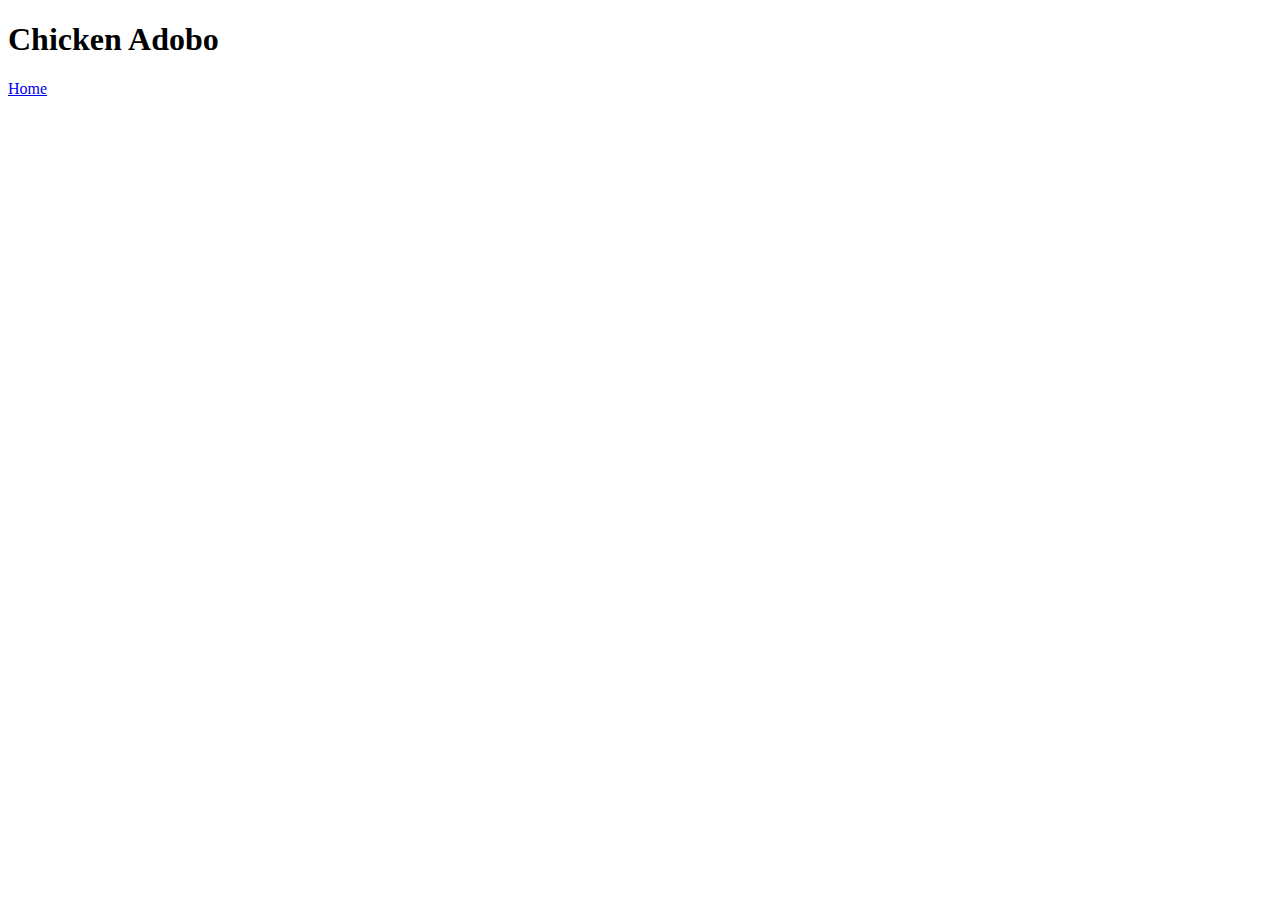
==== recipes/adobo.html @ 667e19fe "Created 8 html files to link with index.html" ====
<!DOCTYPE html>
<html lang="en">
<head>
    <meta charset="UTF-8">
    <meta name="viewport" content="width=device-width, initial-scale=1.0">
    <title>Adobo</title>
</head>
<body>
<h1> Chicken Adobo </h1>
<a href="../index.html">Home</a>
</body>
</html>
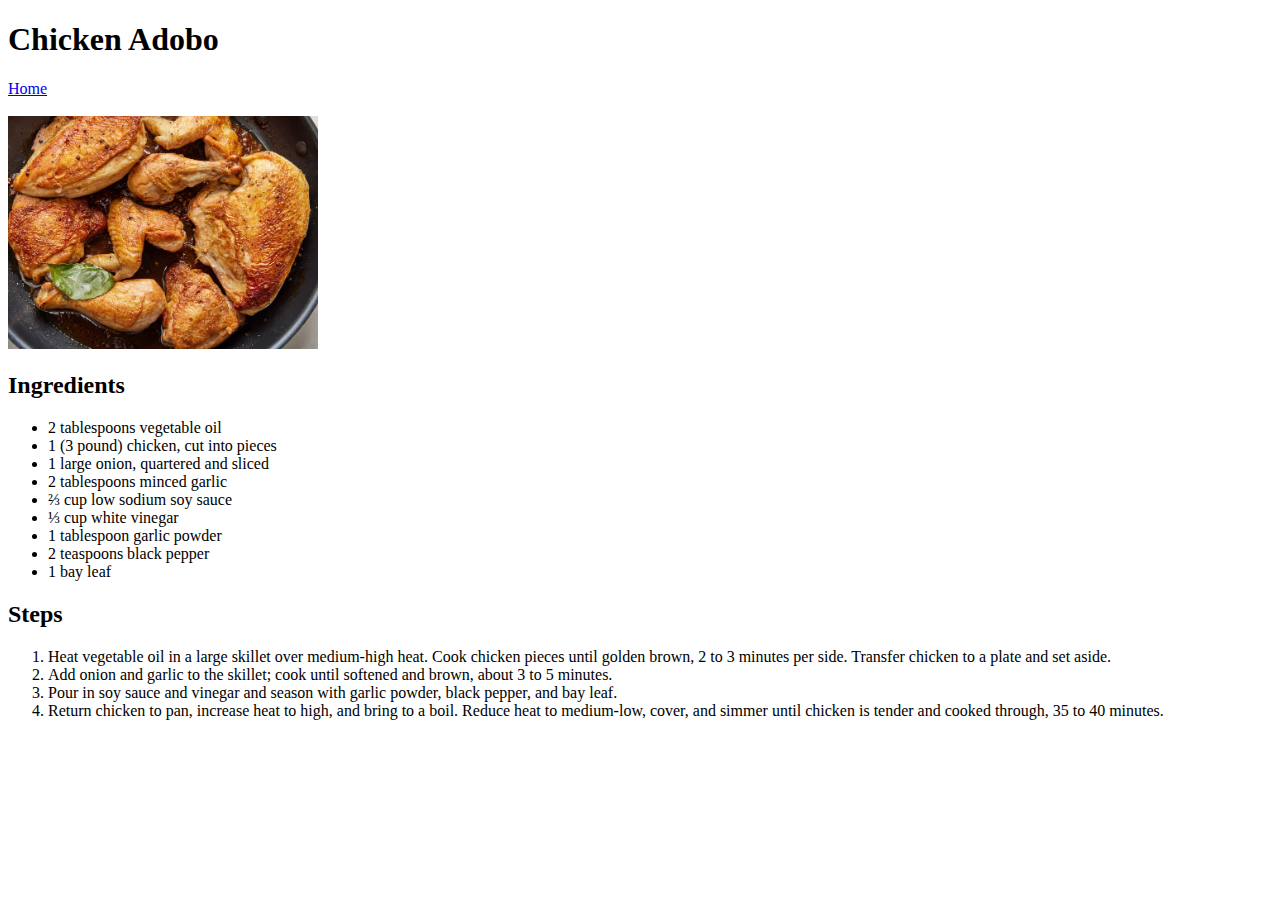
==== commit c960b005: "Completed html update on recipes with photos" ====
--- a/recipes/adobo.html
+++ b/recipes/adobo.html
@@ -6,7 +6,29 @@
     <title>Adobo</title>
 </head>
 <body>
-<h1> Chicken Adobo </h1>
-<a href="../index.html">Home</a>
+<h1> Chicken Adobo </h1> 
+<a href="../index.html">Home</a> <br> <br>
+<image src="../images/chickenadobo.jpg" width="310" alt="Chicken Adobo Image">
+
+<h2> Ingredients </h2>
+<ul>
+    <li> 2 tablespoons vegetable oil</li>
+    <li> 1 (3 pound) chicken, cut into pieces</li>
+    <li> 1 large onion, quartered and sliced</li>
+    <li> 2 tablespoons minced garlic </li>
+    <li> ⅔ cup low sodium soy sauce</li>
+    <li> ⅓ cup white vinegar</li>
+    <li> 1 tablespoon garlic powder</li>
+    <li> 2 teaspoons black pepper </li>
+    <li> 1 bay leaf </li>
+</ul>   
+
+<h2> Steps </h2>
+<ol>
+    <li> Heat vegetable oil in a large skillet over medium-high heat. Cook chicken pieces until golden brown, 2 to 3 minutes per side. Transfer chicken to a plate and set aside. </li>
+    <li> Add onion and garlic to the skillet; cook until softened and brown, about 3 to 5 minutes.</li>
+    <li> Pour in soy sauce and vinegar and season with garlic powder, black pepper, and bay leaf.</li>
+    <li> Return chicken to pan, increase heat to high, and bring to a boil. Reduce heat to medium-low, cover, and simmer until chicken is tender and cooked through, 35 to 40 minutes.</li>
+</ol>
 </body>
 </html>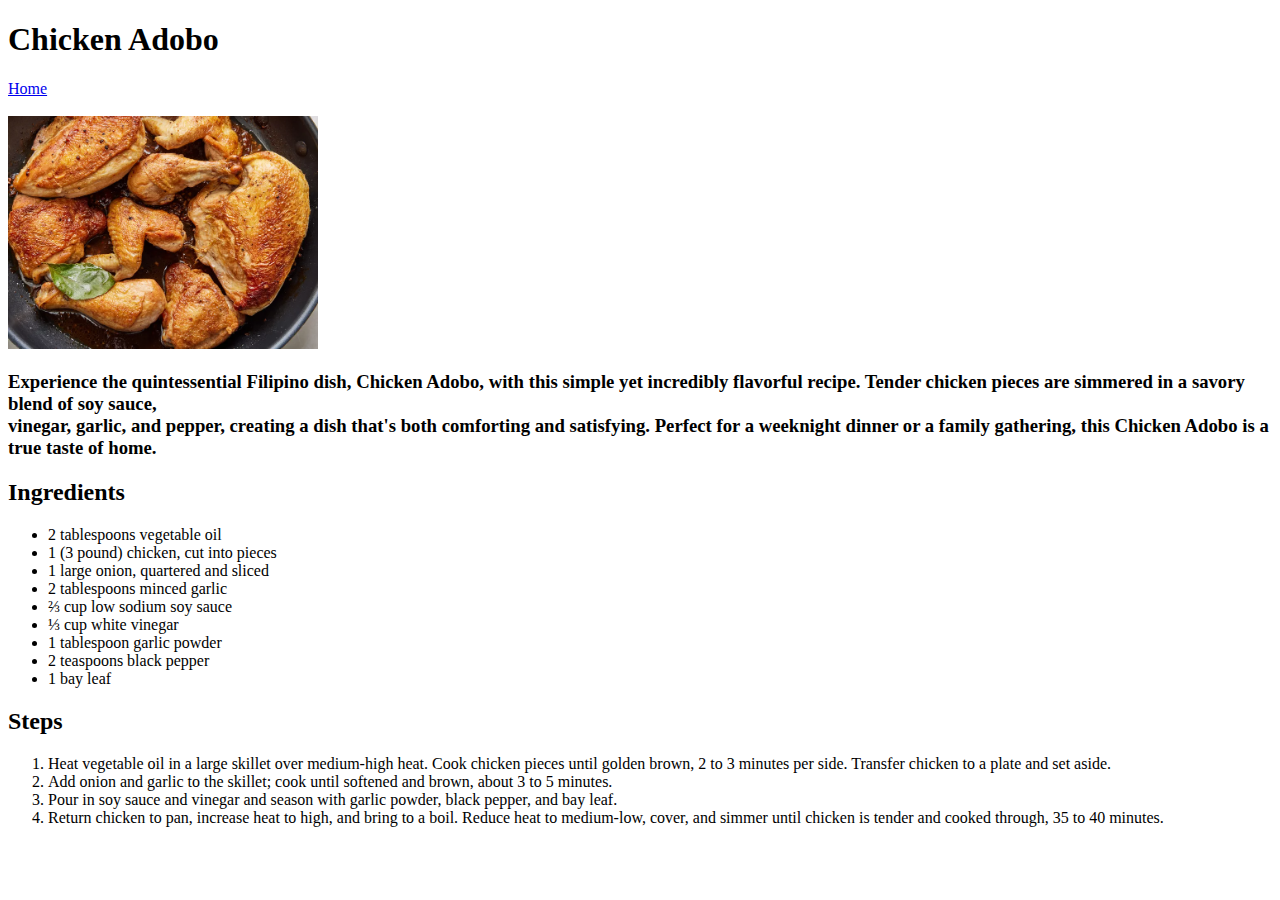
==== commit 76e0f686: "Added description on each recipe." ====
--- a/recipes/adobo.html
+++ b/recipes/adobo.html
@@ -9,6 +9,8 @@
 <h1> Chicken Adobo </h1> 
 <a href="../index.html">Home</a> <br> <br>
 <image src="../images/chickenadobo.jpg" width="310" alt="Chicken Adobo Image">
+<h3> Experience the quintessential Filipino dish, Chicken Adobo, with this simple yet incredibly flavorful recipe. Tender chicken pieces are simmered in a savory blend of soy sauce, <br>
+    vinegar, garlic, and pepper, creating a dish that's both comforting and satisfying. Perfect for a weeknight dinner or a family gathering, this Chicken Adobo is a true taste of home.</h3>
 
 <h2> Ingredients </h2>
 <ul>
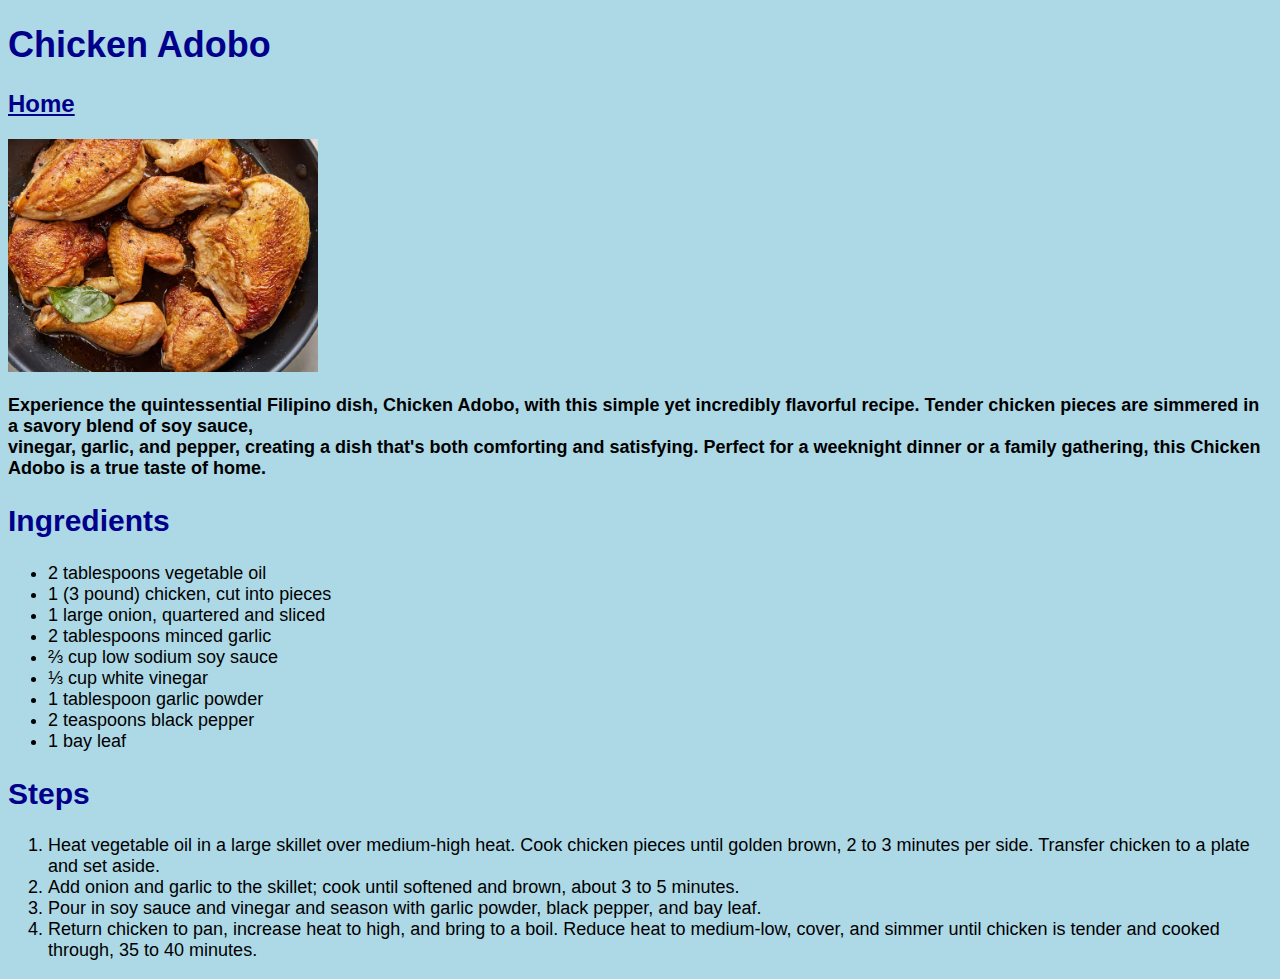
==== commit 81122834: "Update font colors for list elements" ====
--- a/recipes/adobo.html
+++ b/recipes/adobo.html
@@ -4,6 +4,7 @@
     <meta charset="UTF-8">
     <meta name="viewport" content="width=device-width, initial-scale=1.0">
     <title>Adobo</title>
+    <link rel="stylesheet" href="../styles.css">
 </head>
 <body>
 <h1> Chicken Adobo </h1> 
--- a/styles.css
+++ b/styles.css
@@ -0,0 +1,47 @@
+/* styles.css */
+* {
+  margin: 10;
+  padding: 10;
+  box-sizing: border-box;
+  font-family: Arial, Helvetica, sans-serif;
+  font-size: 18px;
+}
+
+body {
+  background-color: lightblue;
+ /* text-align: center;*/
+}
+
+li {
+  margin-right: 10px;
+}
+
+h1 {
+  font-size: 36px;
+  font-weight: bold;
+  color: darkblue;
+}
+
+h2 {
+  font-size: 30px;
+  font-weight: bold;
+  color: darkblue;
+}
+
+a {
+  font-size: 24px;
+  font-weight: bold;
+  background-color: lightblue;
+  color: darkblue;
+}
+
+a:hover {
+  background-color: blue;
+  color: yellow;
+}
+
+image {
+  width: 100%;
+  height: auto;
+  border: black 2px solid;
+}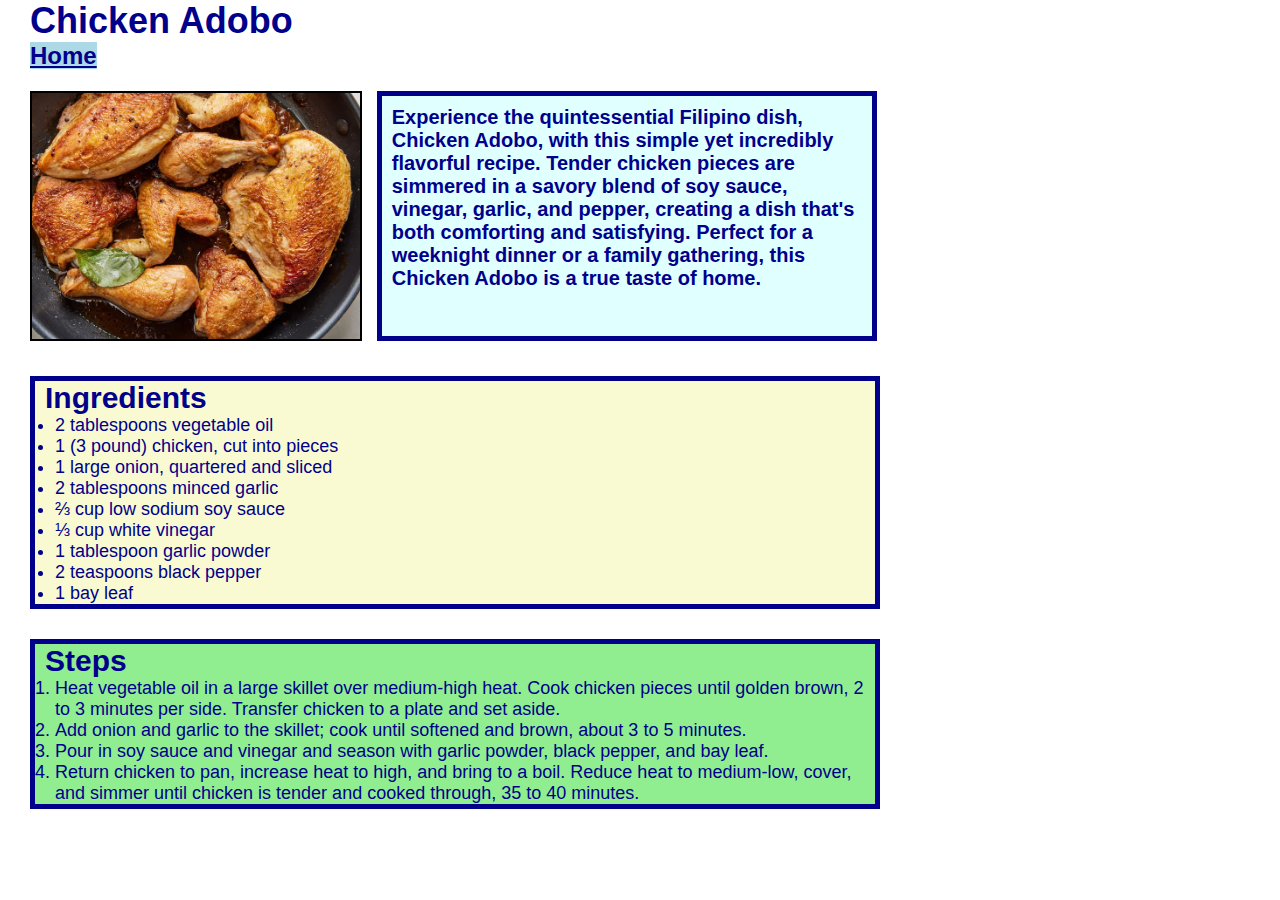
==== commit bd04e851: "Update Odin Recipe CSS Styles  Boxtype" ====
--- a/recipes/adobo.html
+++ b/recipes/adobo.html
@@ -9,29 +9,35 @@
 <body>
 <h1> Chicken Adobo </h1> 
 <a href="../index.html">Home</a> <br> <br>
-<image src="../images/chickenadobo.jpg" width="310" alt="Chicken Adobo Image">
-<h3> Experience the quintessential Filipino dish, Chicken Adobo, with this simple yet incredibly flavorful recipe. Tender chicken pieces are simmered in a savory blend of soy sauce, <br>
-    vinegar, garlic, and pepper, creating a dish that's both comforting and satisfying. Perfect for a weeknight dinner or a family gathering, this Chicken Adobo is a true taste of home.</h3>
 
+<image src="../images/chickenadobo.jpg" alt="Chicken Adobo Image">
+<p class="description"> Experience the quintessential Filipino dish, Chicken Adobo, with this simple yet incredibly flavorful recipe. Tender chicken pieces are simmered in a savory blend of soy sauce,
+    vinegar, garlic, and pepper, creating a dish that's both comforting and satisfying. Perfect for a weeknight dinner or a family gathering, this Chicken Adobo is a true taste of home.
+</p>
+
+<div class="ingredients">
 <h2> Ingredients </h2>
-<ul>
-    <li> 2 tablespoons vegetable oil</li>
-    <li> 1 (3 pound) chicken, cut into pieces</li>
-    <li> 1 large onion, quartered and sliced</li>
-    <li> 2 tablespoons minced garlic </li>
-    <li> ⅔ cup low sodium soy sauce</li>
-    <li> ⅓ cup white vinegar</li>
-    <li> 1 tablespoon garlic powder</li>
-    <li> 2 teaspoons black pepper </li>
-    <li> 1 bay leaf </li>
-</ul>   
+    <ul>
+        <li> 2 tablespoons vegetable oil</li>
+        <li> 1 (3 pound) chicken, cut into pieces</li>
+        <li> 1 large onion, quartered and sliced</li>
+        <li> 2 tablespoons minced garlic </li>
+        <li> ⅔ cup low sodium soy sauce</li>
+        <li> ⅓ cup white vinegar</li>
+        <li> 1 tablespoon garlic powder</li>
+        <li> 2 teaspoons black pepper </li>
+        <li> 1 bay leaf </li>
+    </ul>   
+</div>
 
+<div class="steps">
 <h2> Steps </h2>
-<ol>
-    <li> Heat vegetable oil in a large skillet over medium-high heat. Cook chicken pieces until golden brown, 2 to 3 minutes per side. Transfer chicken to a plate and set aside. </li>
-    <li> Add onion and garlic to the skillet; cook until softened and brown, about 3 to 5 minutes.</li>
-    <li> Pour in soy sauce and vinegar and season with garlic powder, black pepper, and bay leaf.</li>
-    <li> Return chicken to pan, increase heat to high, and bring to a boil. Reduce heat to medium-low, cover, and simmer until chicken is tender and cooked through, 35 to 40 minutes.</li>
-</ol>
+    <ol>
+        <li> Heat vegetable oil in a large skillet over medium-high heat. Cook chicken pieces until golden brown, 2 to 3 minutes per side. Transfer chicken to a plate and set aside. </li>
+        <li> Add onion and garlic to the skillet; cook until softened and brown, about 3 to 5 minutes.</li>
+        <li> Pour in soy sauce and vinegar and season with garlic powder, black pepper, and bay leaf.</li>
+        <li> Return chicken to pan, increase heat to high, and bring to a boil. Reduce heat to medium-low, cover, and simmer until chicken is tender and cooked through, 35 to 40 minutes.</li>
+    </ol>
+</div>
 </body>
 </html>--- a/styles.css
+++ b/styles.css
@@ -1,14 +1,21 @@
 /* styles.css */
+*,
+*::before,
+*::after {
+  box-sizing: border-box;
+}
+
 * {
-  margin: 10;
-  padding: 10;
-  box-sizing: border-box;
+  margin: 0 ;
+  margin-left: 10px ;
+  padding: 0;
   font-family: Arial, Helvetica, sans-serif;
   font-size: 18px;
+  /* outline: 2px solid red; */
 }
 
 body {
-  background-color: lightblue;
+  background-color: white;
  /* text-align: center;*/
 }
 
@@ -40,8 +47,43 @@
   color: yellow;
 }
 
-image {
-  width: 100%;
-  height: auto;
+img {
+  width: auto;
+  height: 250px;
   border: black 2px solid;
+ 
+}
+
+.description {
+  font-size: 20px;
+  font-weight: 700;
+  color: darkblue;
+  background-color: lightcyan;
+  border: 5px solid darkblue;
+  display: inline-block;
+  width: 500px;
+  height: 250px;
+  padding: 10px;
+  overflow: scroll;
+
+}
+
+.ingredients,
+.steps {
+  font-size: 20px;
+  font-weight: 500;
+  color: darkblue;
+  
+  border: 5px solid darkblue;
+  display: block;
+  max-width: 850px;
+  margin: 30px 10px;
+}
+
+.steps{
+  background-color: lightgreen;
+}
+
+.ingredients{
+  background-color: lightgoldenrodyellow;
 }